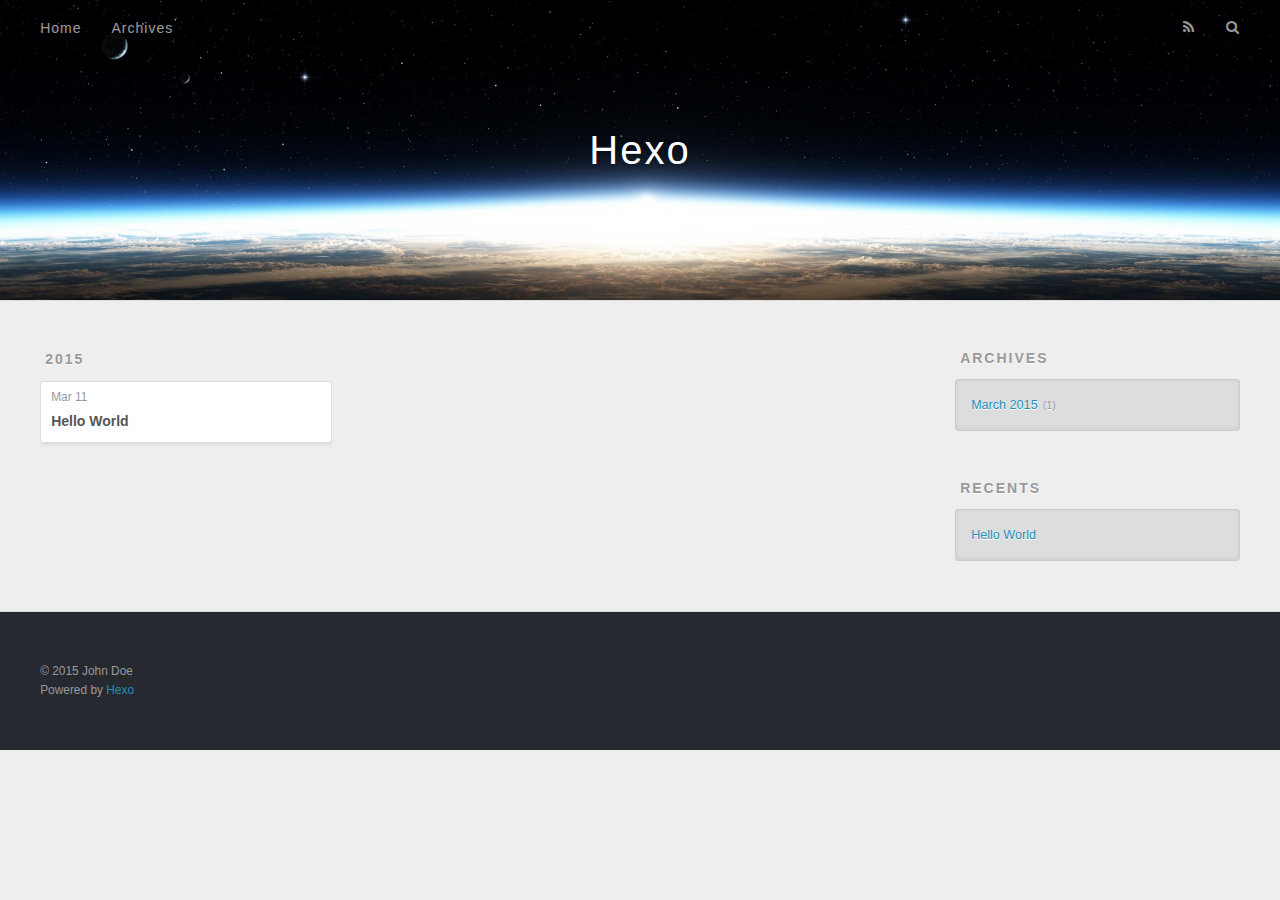
==== archives/2015/index.html @ 2ea1e993 "Site updated: 2015-03-11 14:05:13" ====
<!DOCTYPE html>
<html>
<head>
  <meta charset="utf-8">
  
  <title>Hexo</title>
  <meta name="viewport" content="width=device-width, initial-scale=1, maximum-scale=1">
  <meta name="description">
<meta property="og:type" content="website">
<meta property="og:title" content="Hexo">
<meta property="og:url" content="http://yoursite.com/archives/2015/index.html">
<meta property="og:site_name" content="Hexo">
<meta property="og:description">
<meta name="twitter:card" content="summary">
<meta name="twitter:title" content="Hexo">
<meta name="twitter:description">
  
    <link rel="alternative" href="/atom.xml" title="Hexo" type="application/atom+xml">
  
  
    <link rel="icon" href="/favicon.png">
  
  <link href="//fonts.googleapis.com/css?family=Source+Code+Pro" rel="stylesheet" type="text/css">
  <link rel="stylesheet" href="/css/style.css" type="text/css">
  

</head>
<body>
  <div id="container">
    <div id="wrap">
      <header id="header">
  <div id="banner"></div>
  <div id="header-outer" class="outer">
    <div id="header-title" class="inner">
      <h1 id="logo-wrap">
        <a href="/" id="logo">Hexo</a>
      </h1>
      
    </div>
    <div id="header-inner" class="inner">
      <nav id="main-nav">
        <a id="main-nav-toggle" class="nav-icon"></a>
        
          <a class="main-nav-link" href="/">Home</a>
        
          <a class="main-nav-link" href="/archives">Archives</a>
        
      </nav>
      <nav id="sub-nav">
        
          <a id="nav-rss-link" class="nav-icon" href="/atom.xml" title="RSS Feed"></a>
        
        <a id="nav-search-btn" class="nav-icon" title="Search"></a>
      </nav>
      <div id="search-form-wrap">
        <form action="//google.com/search" method="get" accept-charset="UTF-8" class="search-form"><input type="search" name="q" results="0" class="search-form-input" placeholder="Search"><button type="submit" class="search-form-submit">&#xF002;</button><input type="hidden" name="q" value="site:http://yoursite.com"></form>
      </div>
    </div>
  </div>
</header>
      <div class="outer">
        <section id="main">
  
  
    
    
      
      
      <section class="archives-wrap">
        <div class="archive-year-wrap">
          <a href="/archives/2015" class="archive-year">2015</a>
        </div>
        <div class="archives">
    
    <article class="archive-article archive-type-post">
  <div class="archive-article-inner">
    <header class="archive-article-header">
      <a href="/2015/03/11/hello-world/" class="archive-article-date">
  <time datetime="2015-03-11T05:00:55.000Z" itemprop="datePublished">Mar 11</time>
</a>
      
  
    <h1 itemprop="name">
      <a class="archive-article-title" href="/2015/03/11/hello-world/">Hello World</a>
    </h1>
  

    </header>
  </div>
</article>
  
  
    </div></section>
  
</section>
        
          <aside id="sidebar">
  
    
  
    
  
    
  
    
  <div class="widget-wrap">
    <h3 class="widget-title">Archives</h3>
    <div class="widget">
      <ul class="archive-list"><li class="archive-list-item"><a class="archive-list-link" href="/archives/2015/03/">March 2015</a><span class="archive-list-count">1</span></li></ul>
    </div>
  </div>

  
    
  <div class="widget-wrap">
    <h3 class="widget-title">Recents</h3>
    <div class="widget">
      <ul>
        
          <li>
            <a href="/2015/03/11/hello-world/">Hello World</a>
          </li>
        
      </ul>
    </div>
  </div>

  
</aside>
        
      </div>
      <footer id="footer">
  
  <div class="outer">
    <div id="footer-info" class="inner">
      &copy; 2015 John Doe<br>
      Powered by <a href="http://hexo.io/" target="_blank">Hexo</a>
    </div>
  </div>
</footer>
    </div>
    <nav id="mobile-nav">
  
    <a href="/" class="mobile-nav-link">Home</a>
  
    <a href="/archives" class="mobile-nav-link">Archives</a>
  
</nav>
    

<script src="//ajax.googleapis.com/ajax/libs/jquery/2.0.3/jquery.min.js"></script>


  <link rel="stylesheet" href="/fancybox/jquery.fancybox.css" type="text/css">
  <script src="/fancybox/jquery.fancybox.pack.js" type="text/javascript"></script>


<script src="/js/script.js" type="text/javascript"></script>

  </div>
</body>
</html>
---- css/style.css ----
body {
  width: 100%;
}
body:before,
body:after {
  content: "";
  display: table;
}
body:after {
  clear: both;
}
html,
body,
div,
span,
applet,
object,
iframe,
h1,
h2,
h3,
h4,
h5,
h6,
p,
blockquote,
pre,
a,
abbr,
acronym,
address,
big,
cite,
code,
del,
dfn,
em,
img,
ins,
kbd,
q,
s,
samp,
small,
strike,
strong,
sub,
sup,
tt,
var,
dl,
dt,
dd,
ol,
ul,
li,
fieldset,
form,
label,
legend,
table,
caption,
tbody,
tfoot,
thead,
tr,
th,
td {
  margin: 0;
  padding: 0;
  border: 0;
  outline: 0;
  font-weight: inherit;
  font-style: inherit;
  font-family: inherit;
  font-size: 100%;
  vertical-align: baseline;
}
body {
  line-height: 1;
  color: #000;
  background: #fff;
}
ol,
ul {
  list-style: none;
}
table {
  border-collapse: separate;
  border-spacing: 0;
  vertical-align: middle;
}
caption,
th,
td {
  text-align: left;
  font-weight: normal;
  vertical-align: middle;
}
a img {
  border: none;
}
input,
button {
  margin: 0;
  padding: 0;
}
input::-moz-focus-inner,
button::-moz-focus-inner {
  border: 0;
  padding: 0;
}
@font-face {
  font-family: FontAwesome;
  font-style: normal;
  font-weight: normal;
  src: url("fonts/fontawesome-webfont.eot?v=#4.0.3");
  src: url("fonts/fontawesome-webfont.eot?#iefix&v=#4.0.3") format("embedded-opentype"), url("fonts/fontawesome-webfont.woff?v=#4.0.3") format("woff"), url("fonts/fontawesome-webfont.ttf?v=#4.0.3") format("truetype"), url("fonts/fontawesome-webfont.svg#fontawesomeregular?v=#4.0.3") format("svg");
}
html,
body,
#container {
  height: 100%;
}
body {
  background: #eee;
  font: 14px "Helvetica Neue", Helvetica, Arial, sans-serif;
  -webkit-text-size-adjust: 100%;
}
.outer {
  max-width: 1220px;
  margin: 0 auto;
  padding: 0 20px;
}
.outer:before,
.outer:after {
  content: "";
  display: table;
}
.outer:after {
  clear: both;
}
.inner {
  display: inline;
  float: left;
  width: 98.3333333333333%;
  margin: 0 0.8333333333333%;
}
.left,
.alignleft {
  float: left;
}
.right,
.alignright {
  float: right;
}
.clear {
  clear: both;
}
#container {
  position: relative;
}
.mobile-nav-on {
  overflow: hidden;
}
#wrap {
  height: 100%;
  width: 100%;
  position: absolute;
  top: 0;
  left: 0;
  -webkit-transition: 0.2s ease-out;
  -moz-transition: 0.2s ease-out;
  -ms-transition: 0.2s ease-out;
  transition: 0.2s ease-out;
  z-index: 1;
  background: #eee;
}
.mobile-nav-on #wrap {
  left: 280px;
}
@media screen and (min-width: 768px) {
  #main {
    display: inline;
    float: left;
    width: 73.3333333333333%;
    margin: 0 0.8333333333333%;
  }
}
.article-date,
.article-category-link,
.archive-year,
.widget-title {
  text-decoration: none;
  text-transform: uppercase;
  letter-spacing: 2px;
  color: #999;
  margin-bottom: 1em;
  margin-left: 5px;
  line-height: 1em;
  text-shadow: 0 1px #fff;
  font-weight: bold;
}
.article-inner,
.archive-article-inner {
  background: #fff;
  -webkit-box-shadow: 1px 2px 3px #ddd;
  box-shadow: 1px 2px 3px #ddd;
  border: 1px solid #ddd;
  -webkit-border-radius: 3px;
  border-radius: 3px;
}
.article-entry h1,
.widget h1 {
  font-size: 2em;
}
.article-entry h2,
.widget h2 {
  font-size: 1.5em;
}
.article-entry h3,
.widget h3 {
  font-size: 1.3em;
}
.article-entry h4,
.widget h4 {
  font-size: 1.2em;
}
.article-entry h5,
.widget h5 {
  font-size: 1em;
}
.article-entry h6,
.widget h6 {
  font-size: 1em;
  color: #999;
}
.article-entry hr,
.widget hr {
  border: 1px dashed #ddd;
}
.article-entry strong,
.widget strong {
  font-weight: bold;
}
.article-entry em,
.widget em,
.article-entry cite,
.widget cite {
  font-style: italic;
}
.article-entry sup,
.widget sup,
.article-entry sub,
.widget sub {
  font-size: 0.75em;
  line-height: 0;
  position: relative;
  vertical-align: baseline;
}
.article-entry sup,
.widget sup {
  top: -0.5em;
}
.article-entry sub,
.widget sub {
  bottom: -0.2em;
}
.article-entry small,
.widget small {
  font-size: 0.85em;
}
.article-entry acronym,
.widget acronym,
.article-entry abbr,
.widget abbr {
  border-bottom: 1px dotted;
}
.article-entry ul,
.widget ul,
.article-entry ol,
.widget ol,
.article-entry dl,
.widget dl {
  margin: 0 20px;
  line-height: 1.6em;
}
.article-entry ul ul,
.widget ul ul,
.article-entry ol ul,
.widget ol ul,
.article-entry ul ol,
.widget ul ol,
.article-entry ol ol,
.widget ol ol {
  margin-top: 0;
  margin-bottom: 0;
}
.article-entry ul,
.widget ul {
  list-style: disc;
}
.article-entry ol,
.widget ol {
  list-style: decimal;
}
.article-entry dt,
.widget dt {
  font-weight: bold;
}
#header {
  height: 300px;
  position: relative;
  border-bottom: 1px solid #ddd;
}
#header:before,
#header:after {
  content: "";
  position: absolute;
  left: 0;
  right: 0;
  height: 40px;
}
#header:before {
  top: 0;
  background: -webkit-linear-gradient(rgba(0,0,0,0.2), transparent);
  background: -moz-linear-gradient(rgba(0,0,0,0.2), transparent);
  background: -ms-linear-gradient(rgba(0,0,0,0.2), transparent);
  background: linear-gradient(rgba(0,0,0,0.2), transparent);
}
#header:after {
  bottom: 0;
  background: -webkit-linear-gradient(transparent, rgba(0,0,0,0.2));
  background: -moz-linear-gradient(transparent, rgba(0,0,0,0.2));
  background: -ms-linear-gradient(transparent, rgba(0,0,0,0.2));
  background: linear-gradient(transparent, rgba(0,0,0,0.2));
}
#header-outer {
  height: 100%;
  position: relative;
}
#header-inner {
  position: relative;
  overflow: hidden;
}
#banner {
  position: absolute;
  top: 0;
  left: 0;
  width: 100%;
  height: 100%;
  background: url("images/banner.jpg") center #000;
  -webkit-background-size: cover;
  -moz-background-size: cover;
  background-size: cover;
  z-index: -1;
}
#header-title {
  text-align: center;
  height: 40px;
  position: absolute;
  top: 50%;
  left: 0;
  margin-top: -20px;
}
#logo,
#subtitle {
  text-decoration: none;
  color: #fff;
  font-weight: 300;
  text-shadow: 0 1px 4px rgba(0,0,0,0.3);
}
#logo {
  font-size: 40px;
  line-height: 40px;
  letter-spacing: 2px;
}
#subtitle {
  font-size: 16px;
  line-height: 16px;
  letter-spacing: 1px;
}
#subtitle-wrap {
  margin-top: 16px;
}
#main-nav {
  float: left;
  margin-left: -15px;
}
.nav-icon,
.main-nav-link {
  float: left;
  color: #fff;
  opacity: 0.6;
  text-decoration: none;
  text-shadow: 0 1px rgba(0,0,0,0.2);
  -webkit-transition: opacity 0.2s;
  -moz-transition: opacity 0.2s;
  -ms-transition: opacity 0.2s;
  transition: opacity 0.2s;
  display: block;
  padding: 20px 15px;
}
.nav-icon:hover,
.main-nav-link:hover {
  opacity: 1;
}
.nav-icon {
  font-family: FontAwesome;
  text-align: center;
  font-size: 14px;
  width: 14px;
  height: 14px;
  padding: 20px 15px;
  position: relative;
  cursor: pointer;
}
.main-nav-link {
  font-weight: 300;
  letter-spacing: 1px;
}
@media screen and (max-width: 479px) {
  .main-nav-link {
    display: none;
  }
}
#main-nav-toggle {
  display: none;
}
#main-nav-toggle:before {
  content: "\f0c9";
}
@media screen and (max-width: 479px) {
  #main-nav-toggle {
    display: block;
  }
}
#sub-nav {
  float: right;
  margin-right: -15px;
}
#nav-rss-link:before {
  content: "\f09e";
}
#nav-search-btn:before {
  content: "\f002";
}
#search-form-wrap {
  position: absolute;
  top: 15px;
  width: 150px;
  height: 30px;
  right: -150px;
  opacity: 0;
  -webkit-transition: 0.2s ease-out;
  -moz-transition: 0.2s ease-out;
  -ms-transition: 0.2s ease-out;
  transition: 0.2s ease-out;
}
#search-form-wrap.on {
  opacity: 1;
  right: 0;
}
@media screen and (max-width: 479px) {
  #search-form-wrap {
    width: 100%;
    right: -100%;
  }
}
.search-form {
  position: absolute;
  top: 0;
  left: 0;
  right: 0;
  background: #fff;
  padding: 5px 15px;
  -webkit-border-radius: 15px;
  border-radius: 15px;
  -webkit-box-shadow: 0 0 10px rgba(0,0,0,0.3);
  box-shadow: 0 0 10px rgba(0,0,0,0.3);
}
.search-form-input {
  border: none;
  background: none;
  color: #555;
  width: 100%;
  font: 13px "Helvetica Neue", Helvetica, Arial, sans-serif;
  outline: none;
}
.search-form-input::-webkit-search-results-decoration,
.search-form-input::-webkit-search-cancel-button {
  -webkit-appearance: none;
}
.search-form-submit {
  position: absolute;
  top: 50%;
  right: 10px;
  margin-top: -7px;
  font: 13px FontAwesome;
  border: none;
  background: none;
  color: #bbb;
  cursor: pointer;
}
.search-form-submit:hover,
.search-form-submit:focus {
  color: #777;
}
.article {
  margin: 50px 0;
}
.article-inner {
  overflow: hidden;
}
.article-meta:before,
.article-meta:after {
  content: "";
  display: table;
}
.article-meta:after {
  clear: both;
}
.article-date {
  float: left;
}
.article-category {
  float: left;
  line-height: 1em;
  color: #ccc;
  text-shadow: 0 1px #fff;
  margin-left: 8px;
}
.article-category:before {
  content: "\2022";
}
.article-category-link {
  margin: 0 12px 1em;
}
.article-header {
  padding: 20px 20px 0;
}
.article-title {
  text-decoration: none;
  font-size: 2em;
  font-weight: bold;
  color: #555;
  line-height: 1.1em;
  -webkit-transition: color 0.2s;
  -moz-transition: color 0.2s;
  -ms-transition: color 0.2s;
  transition: color 0.2s;
}
a.article-title:hover {
  color: #258fb8;
}
.article-entry {
  color: #555;
  padding: 0 20px;
}
.article-entry:before,
.article-entry:after {
  content: "";
  display: table;
}
.article-entry:after {
  clear: both;
}
.article-entry p,
.article-entry table {
  line-height: 1.6em;
  margin: 1.6em 0;
}
.article-entry h1,
.article-entry h2,
.article-entry h3,
.article-entry h4,
.article-entry h5,
.article-entry h6 {
  font-weight: bold;
}
.article-entry h1,
.article-entry h2,
.article-entry h3,
.article-entry h4,
.article-entry h5,
.article-entry h6 {
  line-height: 1.1em;
  margin: 1.1em 0;
}
.article-entry a {
  color: #258fb8;
  text-decoration: none;
}
.article-entry a:hover {
  text-decoration: underline;
}
.article-entry ul,
.article-entry ol,
.article-entry dl {
  margin-top: 1.6em;
  margin-bottom: 1.6em;
}
.article-entry img,
.article-entry video {
  max-width: 100%;
  height: auto;
  display: block;
  margin: auto;
}
.article-entry iframe {
  border: none;
}
.article-entry table {
  width: 100%;
  border-collapse: collapse;
  border-spacing: 0;
}
.article-entry th {
  font-weight: bold;
  border-bottom: 3px solid #ddd;
  padding-bottom: 0.5em;
}
.article-entry td {
  border-bottom: 1px solid #ddd;
  padding: 10px 0;
}
.article-entry blockquote {
  font-family: Georgia, "Times New Roman", serif;
  font-size: 1.4em;
  margin: 1.6em 20px;
  text-align: center;
}
.article-entry blockquote footer {
  font-size: 14px;
  margin: 1.6em 0;
  font-family: "Helvetica Neue", Helvetica, Arial, sans-serif;
}
.article-entry blockquote footer cite:before {
  content: "—";
  padding: 0 0.5em;
}
.article-entry .pullquote {
  text-align: left;
  width: 45%;
  margin: 0;
}
.article-entry .pullquote.left {
  margin-left: 0.5em;
  margin-right: 1em;
}
.article-entry .pullquote.right {
  margin-right: 0.5em;
  margin-left: 1em;
}
.article-entry .caption {
  color: #999;
  display: block;
  font-size: 0.9em;
  margin-top: 0.5em;
  position: relative;
  text-align: center;
}
.article-entry .video-container {
  position: relative;
  padding-top: 56.25%;
  height: 0;
  overflow: hidden;
}
.article-entry .video-container iframe,
.article-entry .video-container object,
.article-entry .video-container embed {
  position: absolute;
  top: 0;
  left: 0;
  width: 100%;
  height: 100%;
  margin-top: 0;
}
.article-more-link a {
  display: inline-block;
  line-height: 1em;
  padding: 6px 15px;
  -webkit-border-radius: 15px;
  border-radius: 15px;
  background: #eee;
  color: #999;
  text-shadow: 0 1px #fff;
  text-decoration: none;
}
.article-more-link a:hover {
  background: #258fb8;
  color: #fff;
  text-decoration: none;
  text-shadow: 0 1px #1e7293;
}
.article-footer {
  font-size: 0.85em;
  line-height: 1.6em;
  border-top: 1px solid #ddd;
  padding-top: 1.6em;
  margin: 0 20px 20px;
}
.article-footer:before,
.article-footer:after {
  content: "";
  display: table;
}
.article-footer:after {
  clear: both;
}
.article-footer a {
  color: #999;
  text-decoration: none;
}
.article-footer a:hover {
  color: #555;
}
.article-tag-list-item {
  float: left;
  margin-right: 10px;
}
.article-tag-list-link:before {
  content: "#";
}
.article-comment-link {
  float: right;
}
.article-comment-link:before {
  content: "\f075";
  font-family: FontAwesome;
  padding-right: 8px;
}
.article-share-link {
  cursor: pointer;
  float: right;
  margin-left: 20px;
}
.article-share-link:before {
  content: "\f064";
  font-family: FontAwesome;
  padding-right: 6px;
}
#article-nav {
  position: relative;
}
#article-nav:before,
#article-nav:after {
  content: "";
  display: table;
}
#article-nav:after {
  clear: both;
}
@media screen and (min-width: 768px) {
  #article-nav {
    margin: 50px 0;
  }
  #article-nav:before {
    width: 8px;
    height: 8px;
    position: absolute;
    top: 50%;
    left: 50%;
    margin-top: -4px;
    margin-left: -4px;
    content: "";
    -webkit-border-radius: 50%;
    border-radius: 50%;
    background: #ddd;
    -webkit-box-shadow: 0 1px 2px #fff;
    box-shadow: 0 1px 2px #fff;
  }
}
.article-nav-link-wrap {
  text-decoration: none;
  text-shadow: 0 1px #fff;
  color: #999;
  -webkit-box-sizing: border-box;
  -moz-box-sizing: border-box;
  box-sizing: border-box;
  margin-top: 50px;
  text-align: center;
  display: block;
}
.article-nav-link-wrap:hover {
  color: #555;
}
@media screen and (min-width: 768px) {
  .article-nav-link-wrap {
    width: 50%;
    margin-top: 0;
  }
}
@media screen and (min-width: 768px) {
  #article-nav-newer {
    float: left;
    text-align: right;
    padding-right: 20px;
  }
}
@media screen and (min-width: 768px) {
  #article-nav-older {
    float: right;
    text-align: left;
    padding-left: 20px;
  }
}
.article-nav-caption {
  text-transform: uppercase;
  letter-spacing: 2px;
  color: #ddd;
  line-height: 1em;
  font-weight: bold;
}
#article-nav-newer .article-nav-caption {
  margin-right: -2px;
}
.article-nav-title {
  font-size: 0.85em;
  line-height: 1.6em;
  margin-top: 0.5em;
}
.article-share-box {
  position: absolute;
  display: none;
  background: #fff;
  -webkit-box-shadow: 1px 2px 10px rgba(0,0,0,0.2);
  box-shadow: 1px 2px 10px rgba(0,0,0,0.2);
  -webkit-border-radius: 3px;
  border-radius: 3px;
  margin-left: -145px;
  overflow: hidden;
  z-index: 1;
}
.article-share-box.on {
  display: block;
}
.article-share-input {
  width: 100%;
  background: none;
  -webkit-box-sizing: border-box;
  -moz-box-sizing: border-box;
  box-sizing: border-box;
  font: 14px "Helvetica Neue", Helvetica, Arial, sans-serif;
  padding: 0 15px;
  color: #555;
  outline: none;
  border: 1px solid #ddd;
  -webkit-border-radius: 3px 3px 0 0;
  border-radius: 3px 3px 0 0;
  height: 36px;
  line-height: 36px;
}
.article-share-links {
  background: #eee;
}
.article-share-links:before,
.article-share-links:after {
  content: "";
  display: table;
}
.article-share-links:after {
  clear: both;
}
.article-share-twitter,
.article-share-facebook,
.article-share-pinterest,
.article-share-google {
  width: 50px;
  height: 36px;
  display: block;
  float: left;
  position: relative;
  color: #999;
  text-shadow: 0 1px #fff;
}
.article-share-twitter:before,
.article-share-facebook:before,
.article-share-pinterest:before,
.article-share-google:before {
  font-size: 20px;
  font-family: FontAwesome;
  width: 20px;
  height: 20px;
  position: absolute;
  top: 50%;
  left: 50%;
  margin-top: -10px;
  margin-left: -10px;
  text-align: center;
}
.article-share-twitter:hover,
.article-share-facebook:hover,
.article-share-pinterest:hover,
.article-share-google:hover {
  color: #fff;
}
.article-share-twitter:before {
  content: "\f099";
}
.article-share-twitter:hover {
  background: #00aced;
  text-shadow: 0 1px #008abe;
}
.article-share-facebook:before {
  content: "\f09a";
}
.article-share-facebook:hover {
  background: #3b5998;
  text-shadow: 0 1px #2f477a;
}
.article-share-pinterest:before {
  content: "\f0d2";
}
.article-share-pinterest:hover {
  background: #cb2027;
  text-shadow: 0 1px #a21a1f;
}
.article-share-google:before {
  content: "\f0d5";
}
.article-share-google:hover {
  background: #dd4b39;
  text-shadow: 0 1px #be3221;
}
.article-gallery {
  background: #000;
  position: relative;
}
.article-gallery-photos {
  position: relative;
  overflow: hidden;
}
.article-gallery-img {
  display: none;
  max-width: 100%;
}
.article-gallery-img:first-child {
  display: block;
}
.article-gallery-img.loaded {
  position: absolute;
  display: block;
}
.article-gallery-img img {
  display: block;
  max-width: 100%;
  margin: 0 auto;
}
#comments {
  background: #fff;
  -webkit-box-shadow: 1px 2px 3px #ddd;
  box-shadow: 1px 2px 3px #ddd;
  padding: 20px;
  border: 1px solid #ddd;
  -webkit-border-radius: 3px;
  border-radius: 3px;
  margin: 50px 0;
}
#comments a {
  color: #258fb8;
}
.archives-wrap {
  margin: 50px 0;
}
.archives:before,
.archives:after {
  content: "";
  display: table;
}
.archives:after {
  clear: both;
}
.archive-year-wrap {
  margin-bottom: 1em;
}
.archives {
  -webkit-column-gap: 10px;
  -moz-column-gap: 10px;
  column-gap: 10px;
}
@media screen and (min-width: 480px) and (max-width: 767px) {
  .archives {
    -webkit-column-count: 2;
    -moz-column-count: 2;
    column-count: 2;
  }
}
@media screen and (min-width: 768px) {
  .archives {
    -webkit-column-count: 3;
    -moz-column-count: 3;
    column-count: 3;
  }
}
.archive-article {
  -webkit-column-break-inside: avoid;
  page-break-inside: avoid;
  overflow: hidden;
  break-inside: avoid-column;
}
.archive-article-inner {
  padding: 10px;
  margin-bottom: 15px;
}
.archive-article-title {
  text-decoration: none;
  font-weight: bold;
  color: #555;
  -webkit-transition: color 0.2s;
  -moz-transition: color 0.2s;
  -ms-transition: color 0.2s;
  transition: color 0.2s;
  line-height: 1.6em;
}
.archive-article-title:hover {
  color: #258fb8;
}
.archive-article-footer {
  margin-top: 1em;
}
.archive-article-date {
  color: #999;
  text-decoration: none;
  font-size: 0.85em;
  line-height: 1em;
  margin-bottom: 0.5em;
  display: block;
}
#page-nav {
  margin: 50px auto;
  background: #fff;
  -webkit-box-shadow: 1px 2px 3px #ddd;
  box-shadow: 1px 2px 3px #ddd;
  border: 1px solid #ddd;
  -webkit-border-radius: 3px;
  border-radius: 3px;
  text-align: center;
  color: #999;
  overflow: hidden;
}
#page-nav:before,
#page-nav:after {
  content: "";
  display: table;
}
#page-nav:after {
  clear: both;
}
#page-nav a,
#page-nav span {
  padding: 10px 20px;
  line-height: 1;
  height: 2ex;
}
#page-nav a {
  color: #999;
  text-decoration: none;
}
#page-nav a:hover {
  background: #999;
  color: #fff;
}
#page-nav .prev {
  float: left;
}
#page-nav .next {
  float: right;
}
#page-nav .page-number {
  display: inline-block;
}
@media screen and (max-width: 479px) {
  #page-nav .page-number {
    display: none;
  }
}
#page-nav .current {
  color: #555;
  font-weight: bold;
}
#page-nav .space {
  color: #ddd;
}
#footer {
  background: #262a30;
  padding: 50px 0;
  border-top: 1px solid #ddd;
  color: #999;
}
#footer a {
  color: #258fb8;
  text-decoration: none;
}
#footer a:hover {
  text-decoration: underline;
}
#footer-info {
  line-height: 1.6em;
  font-size: 0.85em;
}
.article-entry pre,
.article-entry .highlight {
  background: #2d2d2d;
  margin: 0 -20px;
  padding: 15px 20px;
  border-style: solid;
  border-color: #ddd;
  border-width: 1px 0;
  overflow: auto;
  color: #ccc;
  line-height: 22.400000000000002px;
}
.article-entry .highlight .gutter pre,
.article-entry .gist .gist-file .gist-data .line-numbers {
  color: #666;
  font-size: 0.85em;
}
.article-entry pre,
.article-entry code {
  font-family: "Source Code Pro", Consolas, Monaco, Menlo, Consolas, monospace;
}
.article-entry code {
  background: #eee;
  text-shadow: 0 1px #fff;
  padding: 0 0.3em;
}
.article-entry pre code {
  background: none;
  text-shadow: none;
  padding: 0;
}
.article-entry .highlight pre {
  border: none;
  margin: 0;
  padding: 0;
}
.article-entry .highlight table {
  margin: 0;
  width: auto;
}
.article-entry .highlight td {
  border: none;
  padding: 0;
}
.article-entry .highlight figcaption {
  font-size: 0.85em;
  color: #999;
  line-height: 1em;
  margin-bottom: 1em;
}
.article-entry .highlight figcaption:before,
.article-entry .highlight figcaption:after {
  content: "";
  display: table;
}
.article-entry .highlight figcaption:after {
  clear: both;
}
.article-entry .highlight figcaption a {
  float: right;
}
.article-entry .highlight .gutter pre {
  text-align: right;
  padding-right: 20px;
}
.article-entry .highlight .line {
  height: 22.400000000000002px;
}
.article-entry .gist {
  margin: 0 -20px;
  border-style: solid;
  border-color: #ddd;
  border-width: 1px 0;
  background: #2d2d2d;
  padding: 15px 20px 15px 0;
}
.article-entry .gist .gist-file {
  border: none;
  font-family: "Source Code Pro", Consolas, Monaco, Menlo, Consolas, monospace;
  margin: 0;
}
.article-entry .gist .gist-file .gist-data {
  background: none;
  border: none;
}
.article-entry .gist .gist-file .gist-data .line-numbers {
  background: none;
  border: none;
  padding: 0 20px 0 0;
}
.article-entry .gist .gist-file .gist-data .line-data {
  padding: 0 !important;
}
.article-entry .gist .gist-file .highlight {
  margin: 0;
  padding: 0;
  border: none;
}
.article-entry .gist .gist-file .gist-meta {
  background: #2d2d2d;
  color: #999;
  font: 0.85em "Helvetica Neue", Helvetica, Arial, sans-serif;
  text-shadow: 0 0;
  padding: 0;
  margin-top: 1em;
  margin-left: 20px;
}
.article-entry .gist .gist-file .gist-meta a {
  color: #258fb8;
  font-weight: normal;
}
.article-entry .gist .gist-file .gist-meta a:hover {
  text-decoration: underline;
}
pre .comment,
pre .title {
  color: #999;
}
pre .variable,
pre .attribute,
pre .tag,
pre .regexp,
pre .ruby .constant,
pre .xml .tag .title,
pre .xml .pi,
pre .xml .doctype,
pre .html .doctype,
pre .css .id,
pre .css .class,
pre .css .pseudo {
  color: #f2777a;
}
pre .number,
pre .preprocessor,
pre .built_in,
pre .literal,
pre .params,
pre .constant {
  color: #f99157;
}
pre .class,
pre .ruby .class .title,
pre .css .rules .attribute {
  color: #9c9;
}
pre .string,
pre .value,
pre .inheritance,
pre .header,
pre .ruby .symbol,
pre .xml .cdata {
  color: #9c9;
}
pre .css .hexcolor {
  color: #6cc;
}
pre .function,
pre .python .decorator,
pre .python .title,
pre .ruby .function .title,
pre .ruby .title .keyword,
pre .perl .sub,
pre .javascript .title,
pre .coffeescript .title {
  color: #69c;
}
pre .keyword,
pre .javascript .function {
  color: #c9c;
}
@media screen and (max-width: 479px) {
  #mobile-nav {
    position: absolute;
    top: 0;
    left: 0;
    width: 280px;
    height: 100%;
    background: #191919;
    border-right: 1px solid #fff;
  }
}
@media screen and (max-width: 479px) {
  .mobile-nav-link {
    display: block;
    color: #999;
    text-decoration: none;
    padding: 15px 20px;
    font-weight: bold;
  }
  .mobile-nav-link:hover {
    color: #fff;
  }
}
@media screen and (min-width: 768px) {
  #sidebar {
    display: inline;
    float: left;
    width: 23.3333333333333%;
    margin: 0 0.8333333333333%;
  }
}
.widget-wrap {
  margin: 50px 0;
}
.widget {
  color: #777;
  text-shadow: 0 1px #fff;
  background: #ddd;
  -webkit-box-shadow: 0 -1px 4px #ccc inset;
  box-shadow: 0 -1px 4px #ccc inset;
  border: 1px solid #ccc;
  padding: 15px;
  -webkit-border-radius: 3px;
  border-radius: 3px;
}
.widget a {
  color: #258fb8;
  text-decoration: none;
}
.widget a:hover {
  text-decoration: underline;
}
.widget ul ul,
.widget ol ul,
.widget dl ul,
.widget ul ol,
.widget ol ol,
.widget dl ol,
.widget ul dl,
.widget ol dl,
.widget dl dl {
  margin-left: 15px;
  list-style: disc;
}
.widget {
  line-height: 1.6em;
  word-wrap: break-word;
  font-size: 0.9em;
}
.widget ul,
.widget ol {
  list-style: none;
  margin: 0;
}
.widget ul ul,
.widget ol ul,
.widget ul ol,
.widget ol ol {
  margin: 0 20px;
}
.widget ul ul,
.widget ol ul {
  list-style: disc;
}
.widget ul ol,
.widget ol ol {
  list-style: decimal;
}
.category-list-count,
.tag-list-count,
.archive-list-count {
  padding-left: 5px;
  color: #999;
  font-size: 0.85em;
}
.category-list-count:before,
.tag-list-count:before,
.archive-list-count:before {
  content: "(";
}
.category-list-count:after,
.tag-list-count:after,
.archive-list-count:after {
  content: ")";
}
.tagcloud a {
  margin-right: 5px;
}
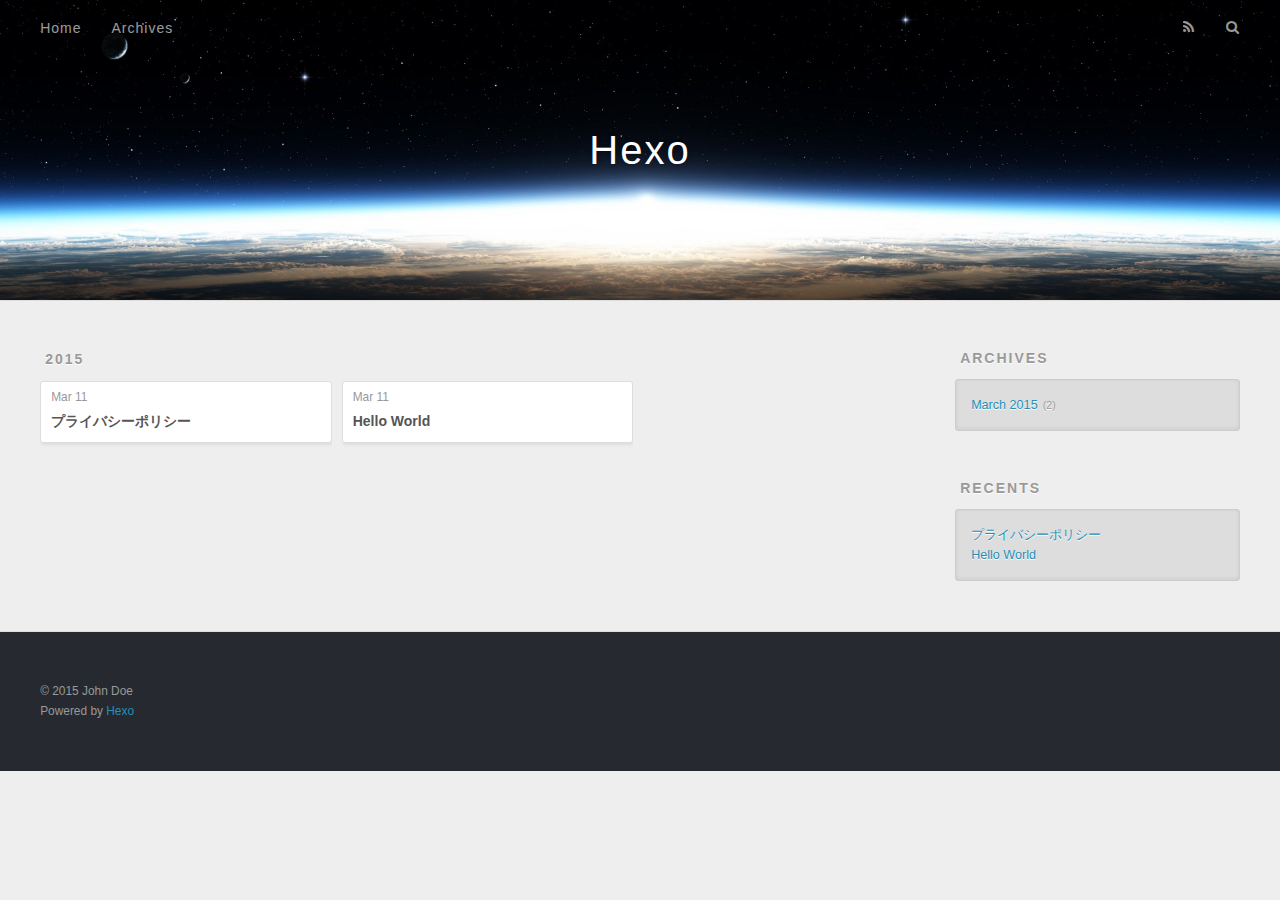
==== commit b5c081a8: "Site updated: 2015-03-11 14:56:50" ====
--- a/archives/2015/index.html
+++ b/archives/2015/index.html
@@ -75,6 +75,25 @@
     <article class="archive-article archive-type-post">
   <div class="archive-article-inner">
     <header class="archive-article-header">
+      <a href="/2015/03/11/privacy-policy/" class="archive-article-date">
+  <time datetime="2015-03-11T05:52:44.000Z" itemprop="datePublished">Mar 11</time>
+</a>
+      
+  
+    <h1 itemprop="name">
+      <a class="archive-article-title" href="/2015/03/11/privacy-policy/">プライバシーポリシー</a>
+    </h1>
+  
+
+    </header>
+  </div>
+</article>
+  
+    
+    
+    <article class="archive-article archive-type-post">
+  <div class="archive-article-inner">
+    <header class="archive-article-header">
       <a href="/2015/03/11/hello-world/" class="archive-article-date">
   <time datetime="2015-03-11T05:00:55.000Z" itemprop="datePublished">Mar 11</time>
 </a>
@@ -106,7 +125,7 @@
   <div class="widget-wrap">
     <h3 class="widget-title">Archives</h3>
     <div class="widget">
-      <ul class="archive-list"><li class="archive-list-item"><a class="archive-list-link" href="/archives/2015/03/">March 2015</a><span class="archive-list-count">1</span></li></ul>
+      <ul class="archive-list"><li class="archive-list-item"><a class="archive-list-link" href="/archives/2015/03/">March 2015</a><span class="archive-list-count">2</span></li></ul>
     </div>
   </div>
 
@@ -116,6 +135,10 @@
     <h3 class="widget-title">Recents</h3>
     <div class="widget">
       <ul>
+        
+          <li>
+            <a href="/2015/03/11/privacy-policy/">プライバシーポリシー</a>
+          </li>
         
           <li>
             <a href="/2015/03/11/hello-world/">Hello World</a>
